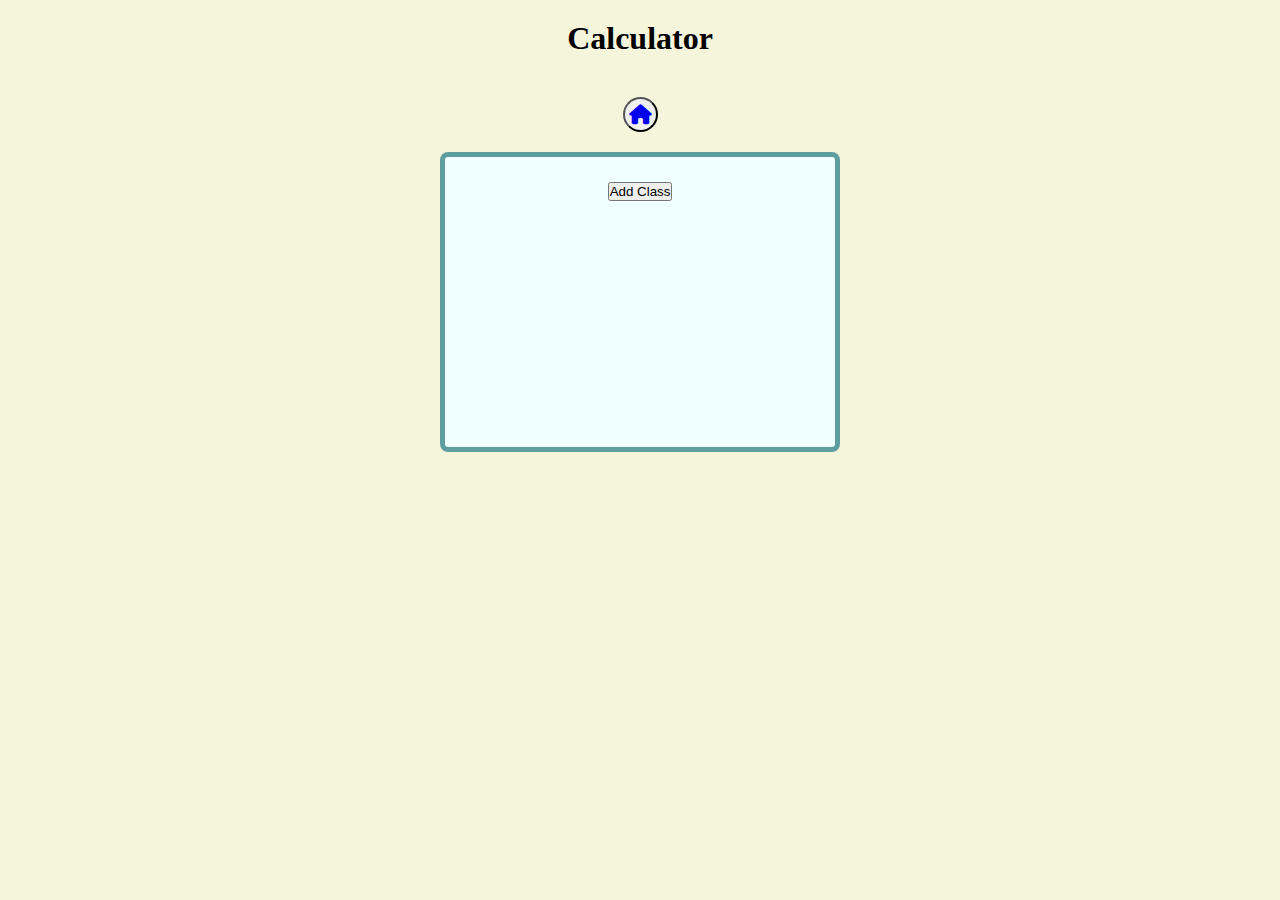
==== CG/cg.html @ d6991c7b "File put into folders" ====
<!DOCTYPE html>
<html lang="en">
<head>
    <meta charset="UTF-8">
    <meta name="viewport" content="width=device-width, initial-scale=1.0">
    <link rel="stylesheet" href="cg.css">
    <link rel="stylesheet" href="https://cdnjs.cloudflare.com/ajax/libs/font-awesome/6.0.0-beta3/css/all.min.css">
    <title>Current Grade Calculator</title>
</head>
<body>
    <main>
        <h1>Calculator</h1>
        <div class="home-container">
            <button class="home-btn"><a href="../index.html"><i class="fas fa-home"></i></a></button>
        </div>
        <div class="current-grade-calculator">
            <form id="cg-form">
                <div id="choose-container" class="hidden">
                    <p id="choose-text" class="hidden">Which Grading System</p>
                    <div class="choose-grading-system hidden">
                        <button id="point-system-btn" onclick="location.href='../POINT/point.html'" type="button">Points System</button>
                        <button id="percentage-system-btn" onclick="location.href='../PERCENTAGE/percentage.html'" type="button">Percentage System</button>
                    </div>
                </div>
            </form>
            <div id="form-container">
                <!-- holds the forms -->
            </div>
            <div id="add-class-btn-container">
                <button id="add-class-btn" type="button">Add Class</button>
            </div>
        </div>
    </main>
    <script src="cg.js"></script>
</body>
</html>
---- CG/cg.css ----
*, *::before, *::after {
    margin: 0;
    padding: 0;
    box-sizing: border-box;
}

body {
    background-color: beige;
}

main {
    display: flex;
    flex-direction: column;
    justify-content: center;
    align-items: center;
}

h1 {
    margin: 20px 0 40px 0;
}

.current-grade-calculator {
    background-color: azure;
    width: 400px;
    height: 300px;
    border: 5px solid cadetblue;
    border-radius: 8px;
    padding: 15px;
    position: relative;
    display: flex;
    flex-direction: column;
}

.home-container {
    display: flex;
    justify-content: center;
    align-items: center;
}

.home-btn {
    display: inline-flex;
    align-items: center;
    justify-content: center;
    border-radius: 50%;
    width: 35px;
    height: 35px;
    margin-bottom: 20px;
}

.home-btn i {
    font-size: 20px;
}

#choose-container{
    display: flex;
    align-items: center;
    flex-direction: column;
}

#choose-text{
    margin: 10px auto 45px;
    font-size: 20px;
    font-style: italic;
    font-weight: bold;
}

.choose-grading-system{
    display: flex;
    flex-direction: column;
    margin: 20px;
    gap: 30px;
}

#point-system-btn, #percentage-system-btn{
    font-style: italic;
}

#add-class-btn-container{
    position: relative;
    display: flex;
    justify-content: center;
    top: 10px;
}

#form-container{
    text-align: center;
    overflow-y: auto;
    margin-left: 5px;
}

#form-container button{
    margin: 5px auto 12px;
    width: 50px;
    text-align: center;
}

.hidden{
    display: none;
}

@media (min-width: 100px) and (max-width: 560px) {

    .current-grade-calculator {
        width: 350px;
    }

    .btn{
        width: auto;
        text-align: center;
    }

    #delete-btn{
        text-align: center;
    }

}
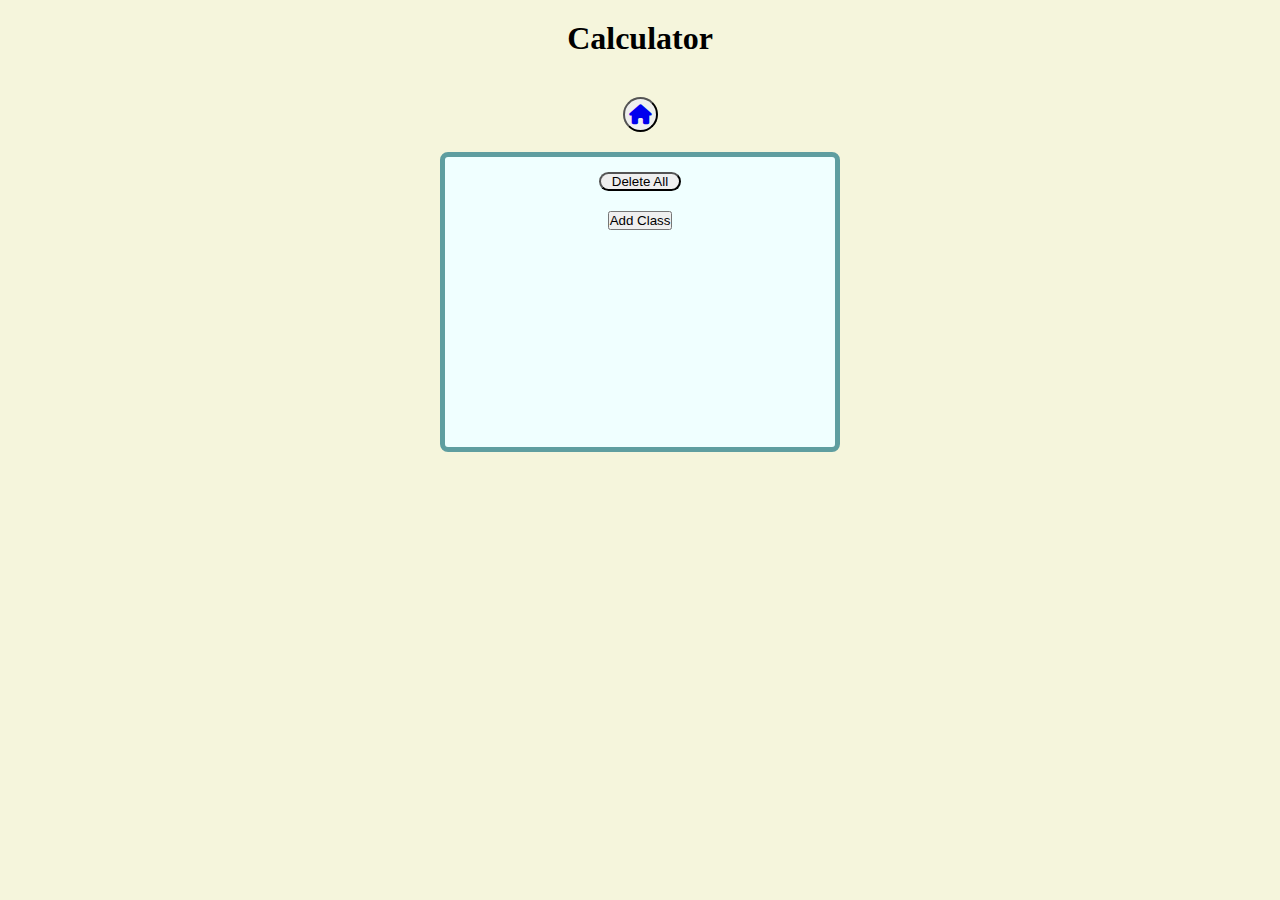
==== commit e606ec23: "Added a delete all btn" ====
--- a/CG/cg.html
+++ b/CG/cg.html
@@ -23,6 +23,7 @@
                     </div>
                 </div>
             </form>
+            <button id="delete-all-btn" type="button">Delete All</button>
             <div id="form-container">
                 <!-- holds the forms -->
             </div>
--- a/CG/cg.css
+++ b/CG/cg.css
@@ -49,6 +49,15 @@
 
 .home-btn i {
     font-size: 20px;
+}
+
+#delete-all-btn {
+    width: 23%;
+    height: auto;
+    position: relative;
+    left: 38.5%;
+    border-radius: 100px;
+    margin-bottom: 10px;
 }
 
 #choose-container{
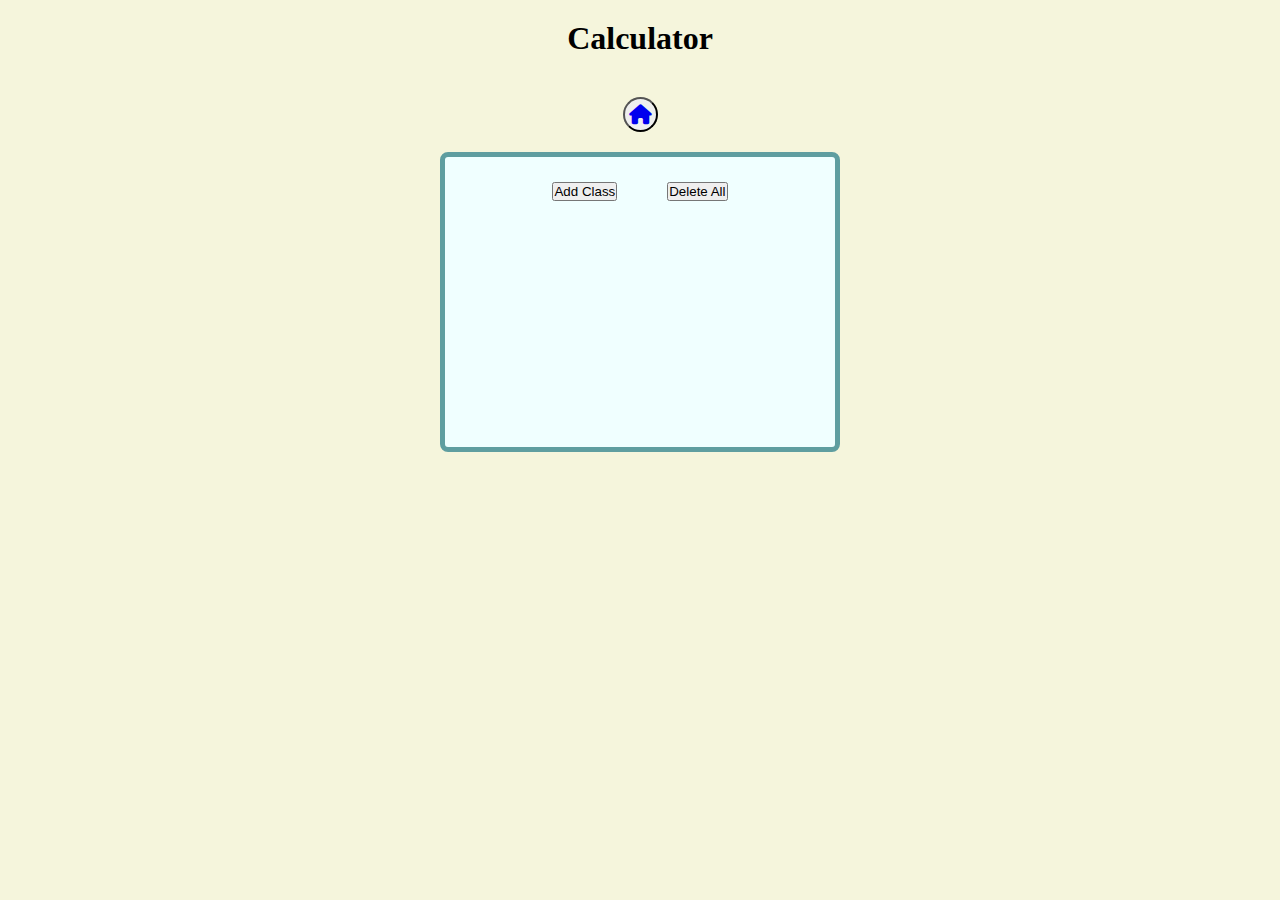
==== commit de916955: "Fix delete all btn" ====
--- a/CG/cg.html
+++ b/CG/cg.html
@@ -23,12 +23,12 @@
                     </div>
                 </div>
             </form>
-            <button id="delete-all-btn" type="button">Delete All</button>
             <div id="form-container">
                 <!-- holds the forms -->
             </div>
             <div id="add-class-btn-container">
                 <button id="add-class-btn" type="button">Add Class</button>
+                <button id="delete-all-btn" type="button">Delete All</button>
             </div>
         </div>
     </main>
--- a/CG/cg.css
+++ b/CG/cg.css
@@ -51,15 +51,6 @@
     font-size: 20px;
 }
 
-#delete-all-btn {
-    width: 23%;
-    height: auto;
-    position: relative;
-    left: 38.5%;
-    border-radius: 100px;
-    margin-bottom: 10px;
-}
-
 #choose-container{
     display: flex;
     align-items: center;
@@ -89,6 +80,7 @@
     display: flex;
     justify-content: center;
     top: 10px;
+    gap: 50px;
 }
 
 #form-container{
